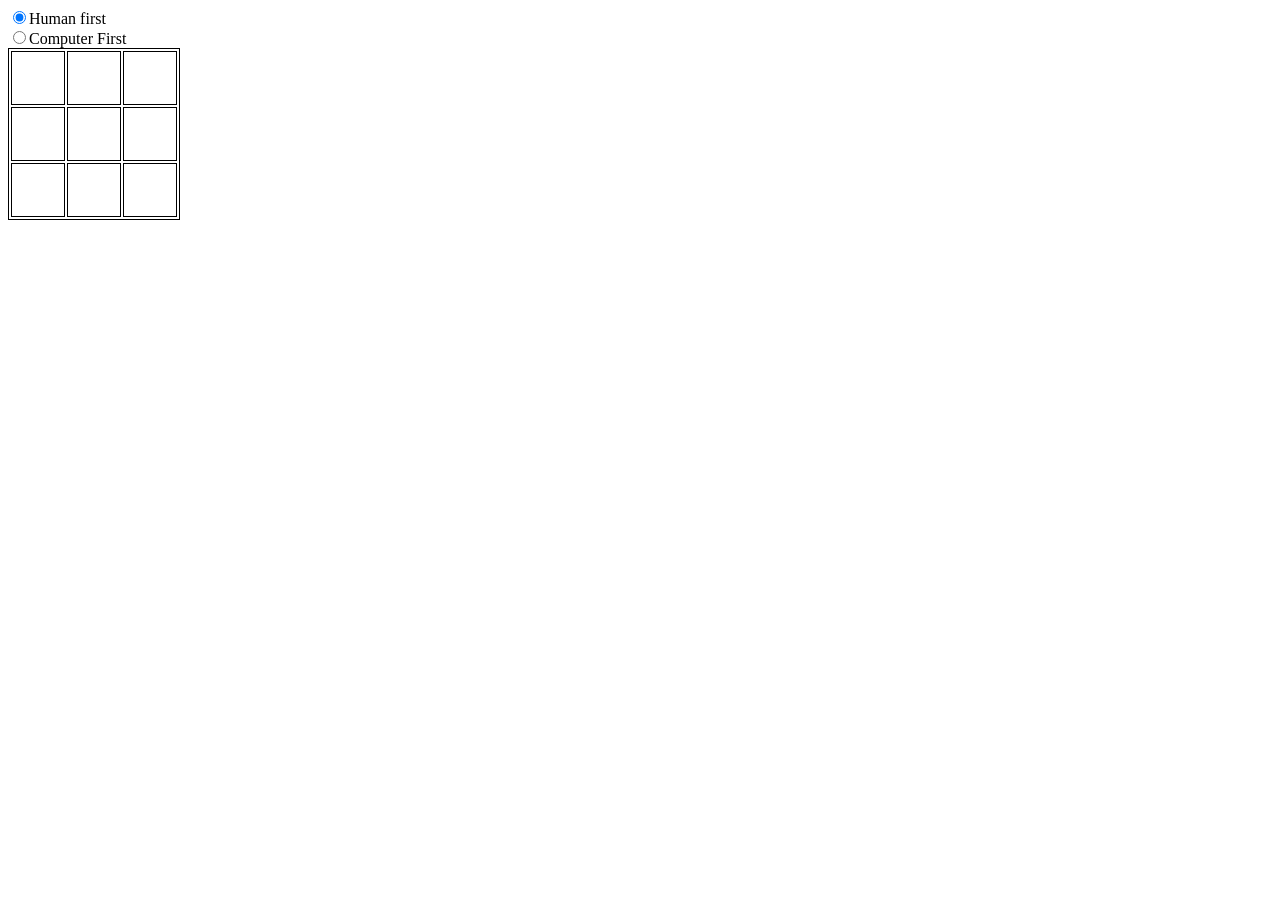
==== rules.html @ 10b843e8 "changed file names" ====
<!DOCTYPE HTML >
<HTML>
<HEAD>
<TITLE>tutorial</TITLE>
<META charset="utf-8">
<LINK href="css/tictactoe.css" rel="stylesheet" type="text/css">	
</HEAD>

<body>
	<div id="container">
	<input type="radio" name="start" value="human" checked="checked">Human first<br>
	<input type="radio" name="start" value="computer">Computer First<br>
	</hr>
		<table id="board" class="normal">
			<tr>
				<td id='0'></td>
				<td id='1'></td>
				<td id='2'></td>
			</tr>
			<tr>
				<td id='3'></td>
				<td id='4'></td>
				<td id='5'></td>
			</tr>
			<tr>
				<td id='6'></td>
				<td id='7'></td>
				<td id='8'></td>
			</tr>
		</table>
	</div>	

<script src="https://cdnjs.cloudflare.com/ajax/libs/jquery/2.1.1/jquery.min.js"></script>
<script>
$(document).ready(function() {
var player='X';
var board = [[0,0,0],[0,0,0],[0,0,0]];
var moves=0; //counts how many moves have been made
var flag=0; //Checks where the computer places its first move

$('input[type=radio][name=start]').change(function() { //if there is a change in radio button input
        resetGame();
 });


$("#board").on("click", "td", function() {
     if(!$(this).text()) //only if the user clicks on an empty spot
     {
     	player='X';
     	var id=$(this).attr('id'); 
     	$(this).text(player);//set the text as 'X'
     	if(player=='X'){
     		board[Math.floor(id/3)][id%3] = 'X';
     		moves++;
     		if(!checkwin()){ //checks if player has won or draw
				computerMove();
	     	if(!checkwin()) //check if computer wins or draw
	     		player='X';
	     	else
	     		resetGame(); // start over	     		     			
     		}
     		else
     			resetGame(); //start over

     	}		
     }
   
   });



function checkwin(){ //Checks if there is 3 in a row of 'X' or 'O'
	//alert(board);
	if(moves==9){
		alert("Draw!");
		return true;
	}	
	for (var i = 0; i < 3; i++) {
		//alert(board);
		if(board[i][0]==board[i][1] && board[i][1]==board[i][2] && board[i][0]){ //horizontal check
			alert("Player " + player + " wins");
			return true;
		}
		if(board[0][i]==board[1][i] && board[1][i]==board[2][i] && board[0][i]){ //vertical check
			alert("Player " + player + " wins");
			return true;
		}	
	}
	if((board[0][0]==board[1][1] && board[1][1]==board[2][2] && board[0][0])|| //diagonal check
		(board[0][2]==board[1][1] && board[1][1]==board[2][0]) && board[1][1]){
			alert("Player " + player + " wins");
			return true;
	}
	return false;

}

function resetGame(){ //start over
	moves=0;
	board = [[0,0,0],[0,0,0],[0,0,0]];
	//player='X';
	for(var i=0;i<9;i++)
	{
		$("#"+ i).text('');	
	}
	startNewGame();
}

function startNewGame(){
		if ($('input[type=radio]:checked').val() == 'computer') { //if the computer has to start first
            computerMove();
        }
}

function computerMove()
{
	player='O'; //change player
	if(moves<2){ //the first computer move should be in centre or corner
		computerFirstMoves();
		player='X';
	}
	else{
			if(!computerTryWin('O')){ //try and make 3 in a row if possible
				if(!computerTryWin('X')){ //try and block 3 in a row if possible
					computerBestOption(); //choose the best other option from the options
				}
			}
	}	
	moves++; //increase moves
}

function computerFirstMoves(){ //Place either at the center of the board or top right corner
			if(!board[1][1]){
			flag=0;
			makemove(1,1);
		}	
		else{
			flag=1;
			makemove(0,0);
		}
}

function computerTryWin(c){//tries to see if 'O' can be placed so that the computer wins or blocks human from winning
		var a;
		var b;
		var d;
		for (var i = 0; i < 3; i++) {
			for(var j=0; j<3;j++){
				if(!board[i][j]){
					a=[0,1,2];
					b=[0,1,2];
					a.splice(i,1);
					b.splice(j,1);
					if((board[a[0]][j]== c && board[a[1]][j]== c)|| (board[i][b[0]]==c && board[i][b[1]]==c))
					{
						makemove(i,j);
						return true;
					}
					if(i==j)
					{
						if(board[a[0]][a[0]]== c && board[a[1]][a[1]]== c){
						makemove(i,j);
						return true;
						}							
					}
					if(i==2-j){
						if(board[a[0]][2-a[0]]== c && board[a[1]][2-a[1]]== c){
						makemove(i,j);
						return true;
						}

					}	
				}
			}
		}
		return false;
}

function computerBestOption(){
	
	if(moves==3)//move 3 is vital in forcing a draw!
	{
		//alert(flag);
		if(flag==0){//if computer has played in centre of board

			for (var i = 0; i < 3; i++) {//try and play below the first X us see
				for(var j=0; j<3;j++){
				if(board[i][j]=='X' && i+1 < 3 && board[i+1][j]==0 ){
						makemove(i+1,j);
						return;
					}	
				}
			}		
		}
		else{//if computer has played at the top left corner
			makemove(0,2);
			return;
		}	
	}
	//choose at random first one which is empty
	for (var i = 0; i < 3; i++) {
		for(var j=0; j<3;j++){
			if(board[i][j]==0){
				makemove(i,j);
				return;
			}	
		}
	}
}

function makemove(a, b){//move O to a particular place on the board and set it on the table
	board[a][b]='O';
	$("#"+ (a*3+b)).text(player);
}

});	


</script>
</body>
</HTML>
---- css/tictactoe.css ----
table, th, td {
   border: 1px solid black;
}
td {
    height: 50px;
    width: 50px;
    text-align: center;
    vertical-align: middle;
}
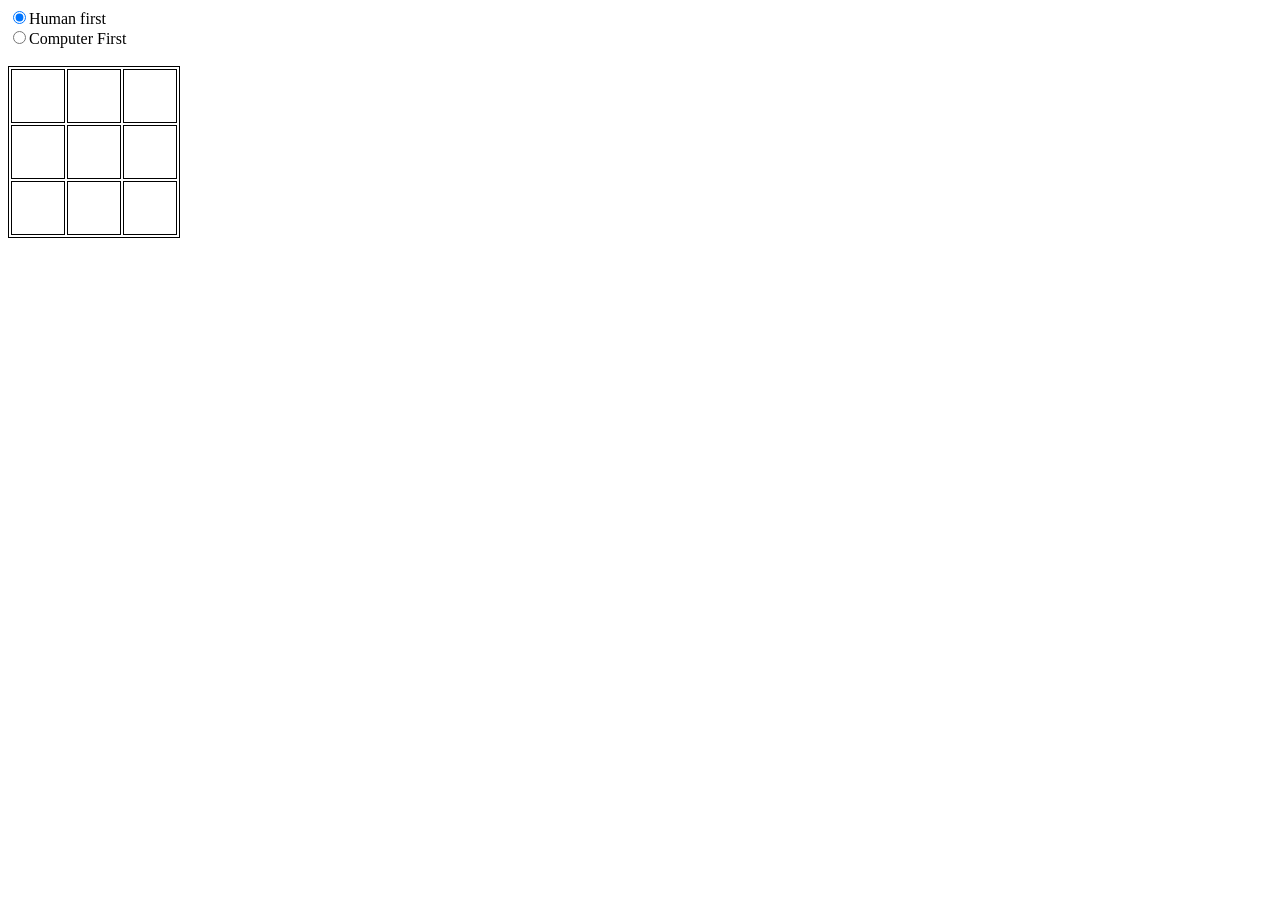
==== commit 9325dade: "added some comments" ====
--- a/rules.html
+++ b/rules.html
@@ -10,7 +10,7 @@
 	<div id="container">
 	<input type="radio" name="start" value="human" checked="checked">Human first<br>
 	<input type="radio" name="start" value="computer">Computer First<br>
-	</hr>
+	<br>
 		<table id="board" class="normal">
 			<tr>
 				<td id='0'></td>
@@ -135,7 +135,7 @@
 			makemove(1,1);
 		}	
 		else{
-			flag=1;
+			flag=1; //human has played in the centre of board so set flag
 			makemove(0,0);
 		}
 }
